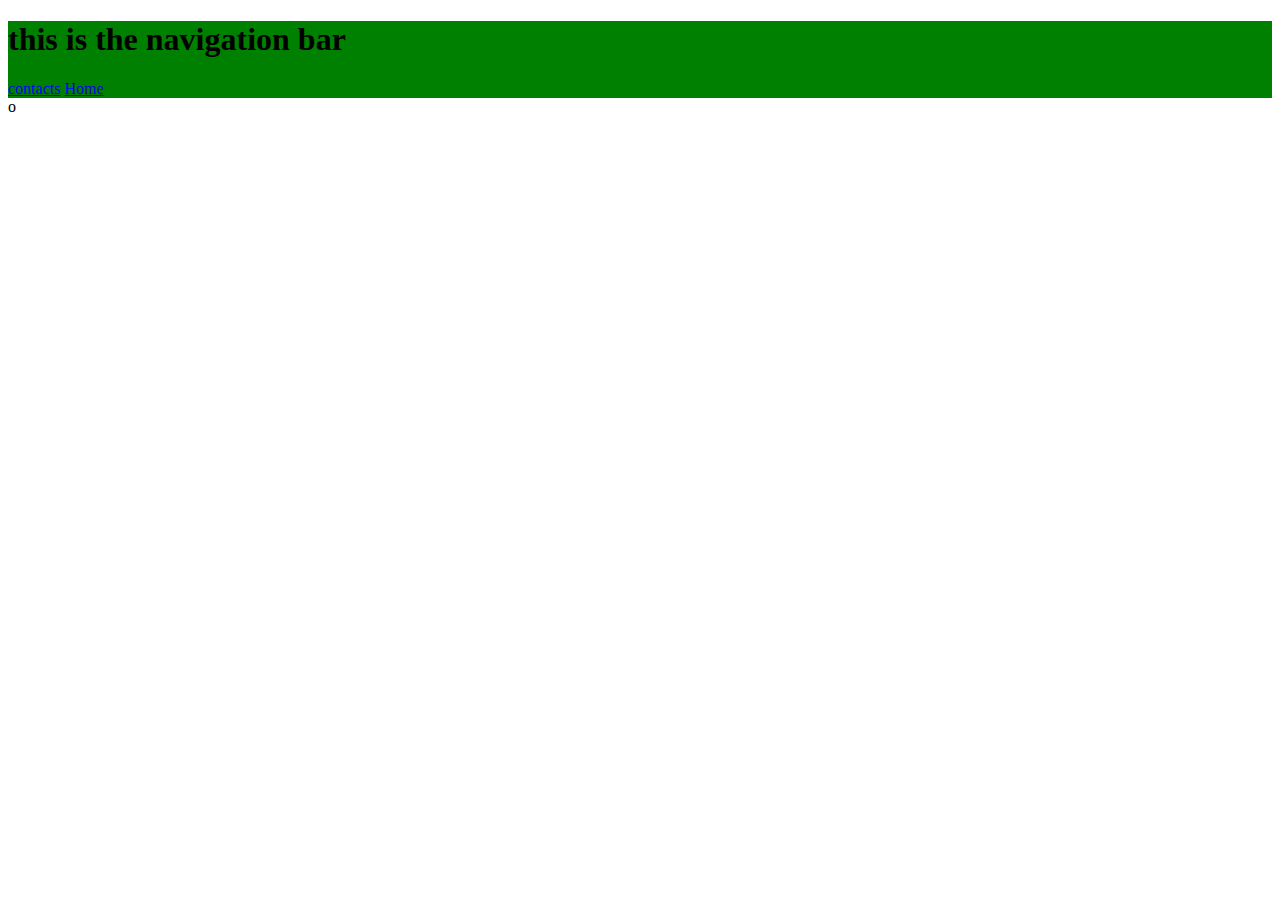
==== blogs.html @ ec96943a "uploaded the Blog file" ====
<!DOCTYPE html>
<html lang="en">
<head>
    <meta charset="UTF-8">
    <meta http-equiv="X-UA-Compatible" content="IE=edge">
    <meta name="viewport" content="width=device-width, initial-scale=1.0">
    <title>Blogs</title>
    <script src="https://code.jquery.com/jquery-1.10.2.js"></script>
</head>
<body>
    <!--Navigation bar-->
    <div id="nav-placeholder">

    </div>

    <script>
        $(function () {
            $("#nav-placeholder").load("navbar.html");
        });
    </script>
    <!--end of Navigation bar-->

    <!-- START CODING HERE -->
</body>
</html>
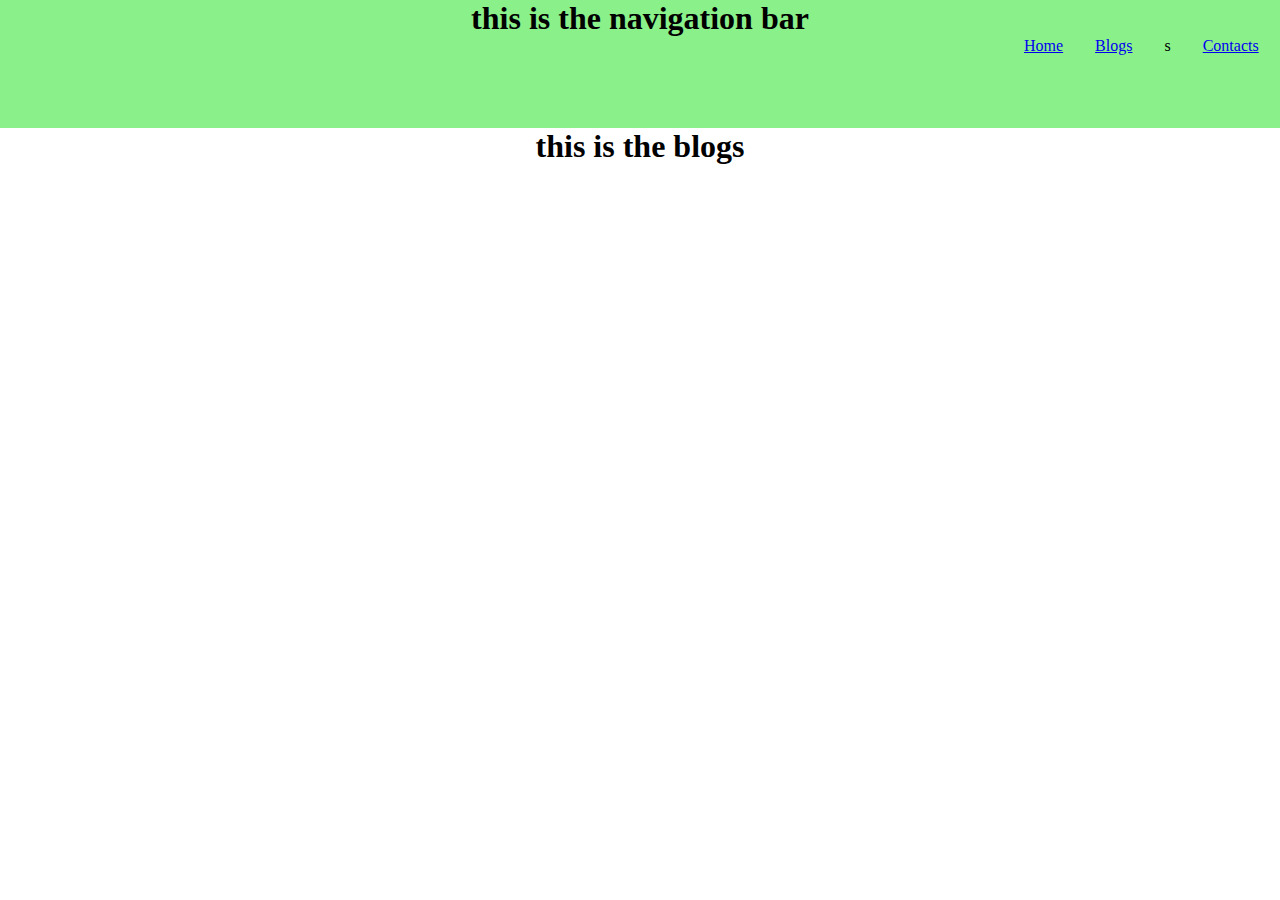
==== commit 2276c570: "fixed some errors" ====
--- a/blogs.html
+++ b/blogs.html
@@ -6,6 +6,7 @@
     <meta name="viewport" content="width=device-width, initial-scale=1.0">
     <title>Blogs</title>
     <script src="https://code.jquery.com/jquery-1.10.2.js"></script>
+    <link rel="stylesheet" href="styles/blogs.css">
 </head>
 <body>
     <!--Navigation bar-->
@@ -21,5 +22,7 @@
     <!--end of Navigation bar-->
 
     <!-- START CODING HERE -->
+    <!-- delete the h1 here -->
+    <h1>this is the blogs</h1>
 </body>
 </html>--- a/styles/blogs.css
+++ b/styles/blogs.css
@@ -0,0 +1,5 @@
+*{
+    margin: 0;
+    padding: 0;
+    box-sizing: border-box;
+}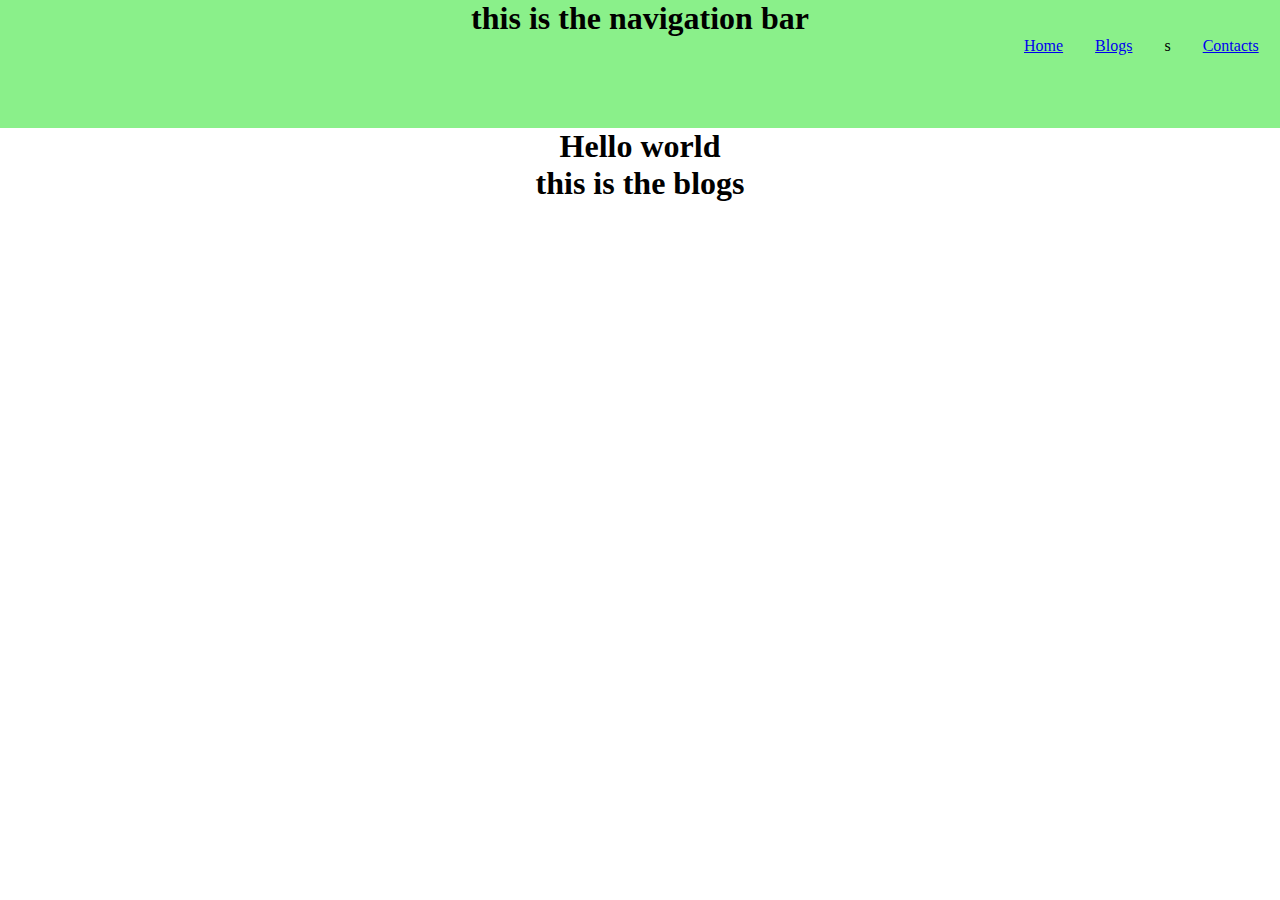
==== commit 29c17338: "added hello world" ====
--- a/blogs.html
+++ b/blogs.html
@@ -22,6 +22,7 @@
     <!--end of Navigation bar-->
 
     <!-- START CODING HERE -->
+    <h1>Hello world</h1>
     <!-- delete the h1 here -->
     <h1>this is the blogs</h1>
 </body>
